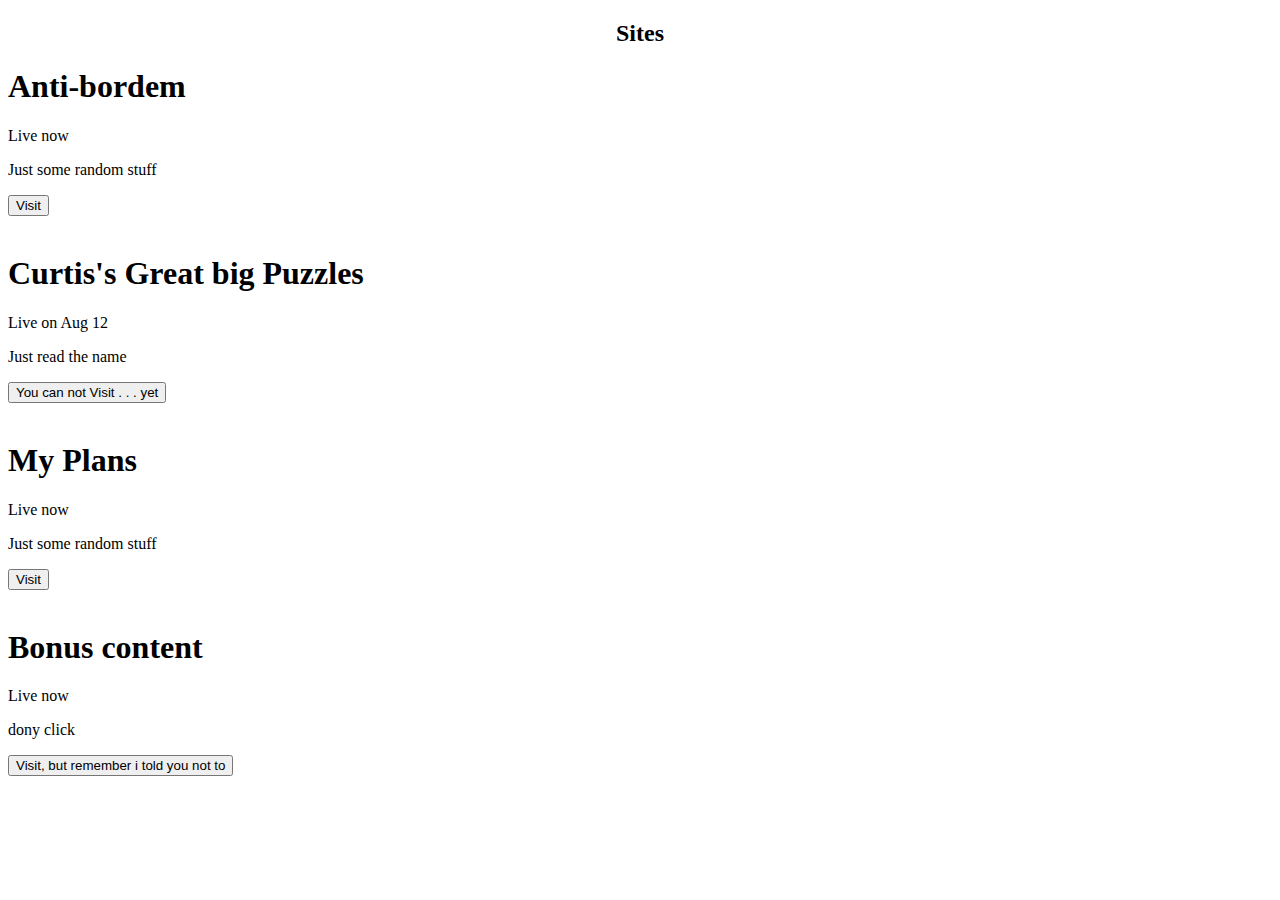
==== new-1.html @ b7b4a02d "Create new-1.html" ====
<!DOCTYPE html>
<html>
  <head>
    <link rel="stylesheet" href="style.css">
  </head>
  <body>
    <h2 style="text-align:center">Sites</h2>

    <div class="card">
      <h1>Anti-bordem</h1>
      <p class="price">Live now</p>
      <p>Just some random stuff</p>
      <a href="https://curtis-badio.github.io/antibordem/index.html"><button>Visit</button></a>
    </div>
    <br>
    <div class="card">
      <h1>Curtis's Great big Puzzles</h1>
      <p class="price">Live on Aug 12</p>
      <p>Just read the name</p>
      <a href="https://curtis-badio.github.io/antibordem/index.html"><button>You can not Visit . . . yet</button></a>
    </div><br>
    <div class="card">
      <h1>My Plans</h1>
      <p class="price">Live now</p>
      <p>Just some random stuff</p>
      <a href="new-2.html"><button>Visit</button></a>
    </div><br>
    <div class="card">
      <h1>Bonus content</h1>
      <p class="price">Live now</p>
      <p>dony click</p>
      <a href="new-3.html"><button>Visit, but remember i told you not to</button></a>
    </div>
  </body>
</html>
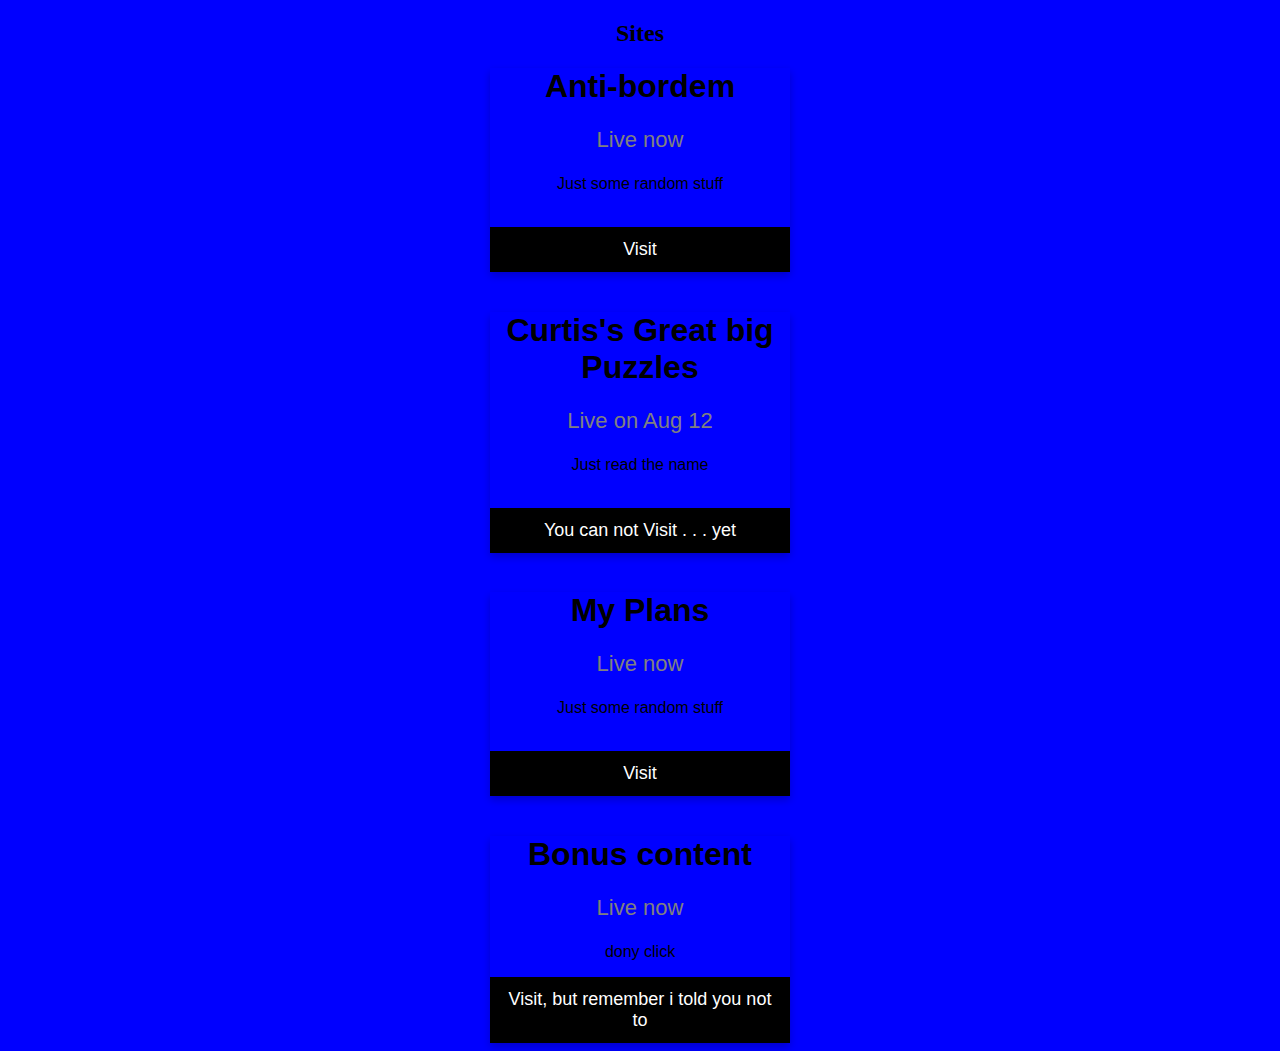
==== commit 41ab2262: "Update new-1.html" ====
--- a/new-1.html
+++ b/new-1.html
@@ -29,7 +29,7 @@
       <h1>Bonus content</h1>
       <p class="price">Live now</p>
       <p>dony click</p>
-      <a href="new-3.html"><button>Visit, but remember i told you not to</button></a>
+      <a href="https://curtis-badio.github.io/Puzzles/"><button>Visit, but remember i told you not to</button></a>
     </div>
   </body>
 </html>
--- a/style.css
+++ b/style.css
@@ -0,0 +1,47 @@
+body {
+  background: blue;
+}
+h3 {
+  color:darkblue;
+  font: comicsans;
+  font-size: 50px;
+  
+}
+a {
+
+    color: darkblue;
+    font: Georgia;
+    font-size: 50px;
+  text-decoration-line: none;
+}
+h1 {
+  font-weight: bold;
+}
+.card {
+  box-shadow: 0 4px 8px 0 rgba(0, 0, 0, 0.2);
+  max-width: 300px;
+  margin: auto;
+  text-align: center;
+  font-family: arial;
+}
+
+.price {
+  color: grey;
+  font-size: 22px;
+}
+
+.card button {
+  border: none;
+  outline: 0;
+  padding: 12px;
+  color: white;
+  background-color: #000;
+  text-align: center;
+  cursor: pointer;
+  width: 100%;
+  font-size: 18px;
+}
+
+.card button:hover {
+  opacity: 0.7;
+}
